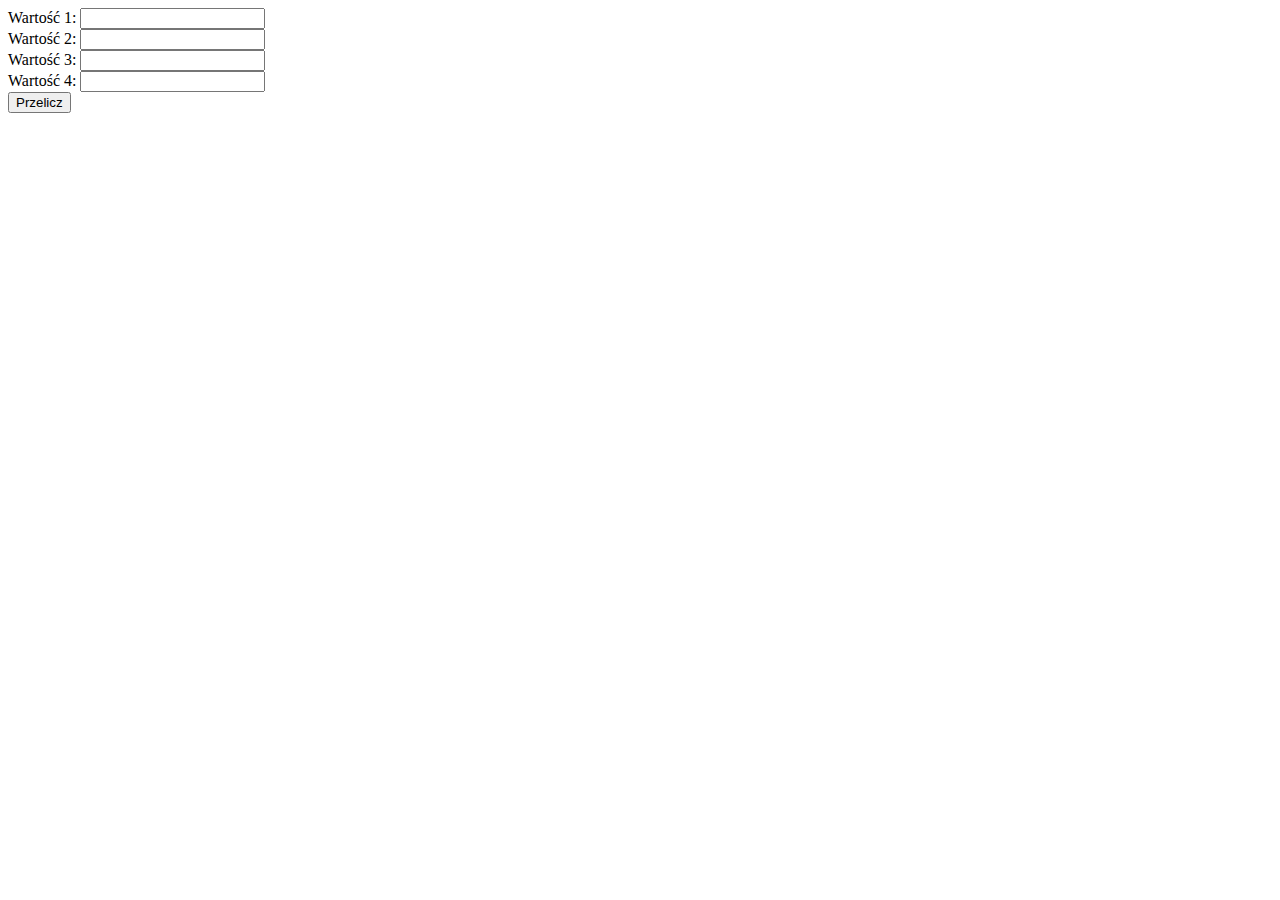
==== JsLab1/index.html @ c303e63a "Add files via upload" ====
<!DOCTYPE html>
<html>
<head>
    <meta charset='utf-8'>
    <meta http-equiv='X-UA-Compatible' content='IE=edge'>
    <title>Page Title</title>
    <meta name='viewport' content='width=device-width, initial-scale=1'>
    <link rel='stylesheet' type='text/css' media='screen' href='main.css'>
    <script src='main.js'></script>
</head>
<body>
    
<form id="calculatorForm">
    <label for="value1">Wartość 1:</label>
    <input type="text" id="value1" name="value1"><br>
    
    <label for="value2">Wartość 2:</label>
    <input type="text" id="value2" name="value2"><br>
    
    <label for="value3">Wartość 3:</label>
    <input type="text" id="value3" name="value3"><br>
    
    <label for="value4">Wartość 4:</label>
    <input type="text" id="value4" name="value4"><br>
    
    <button type="button" onclick="calculate()">Przelicz</button>
  </form>
  
  <div id="result"></div>
</body>
</html>
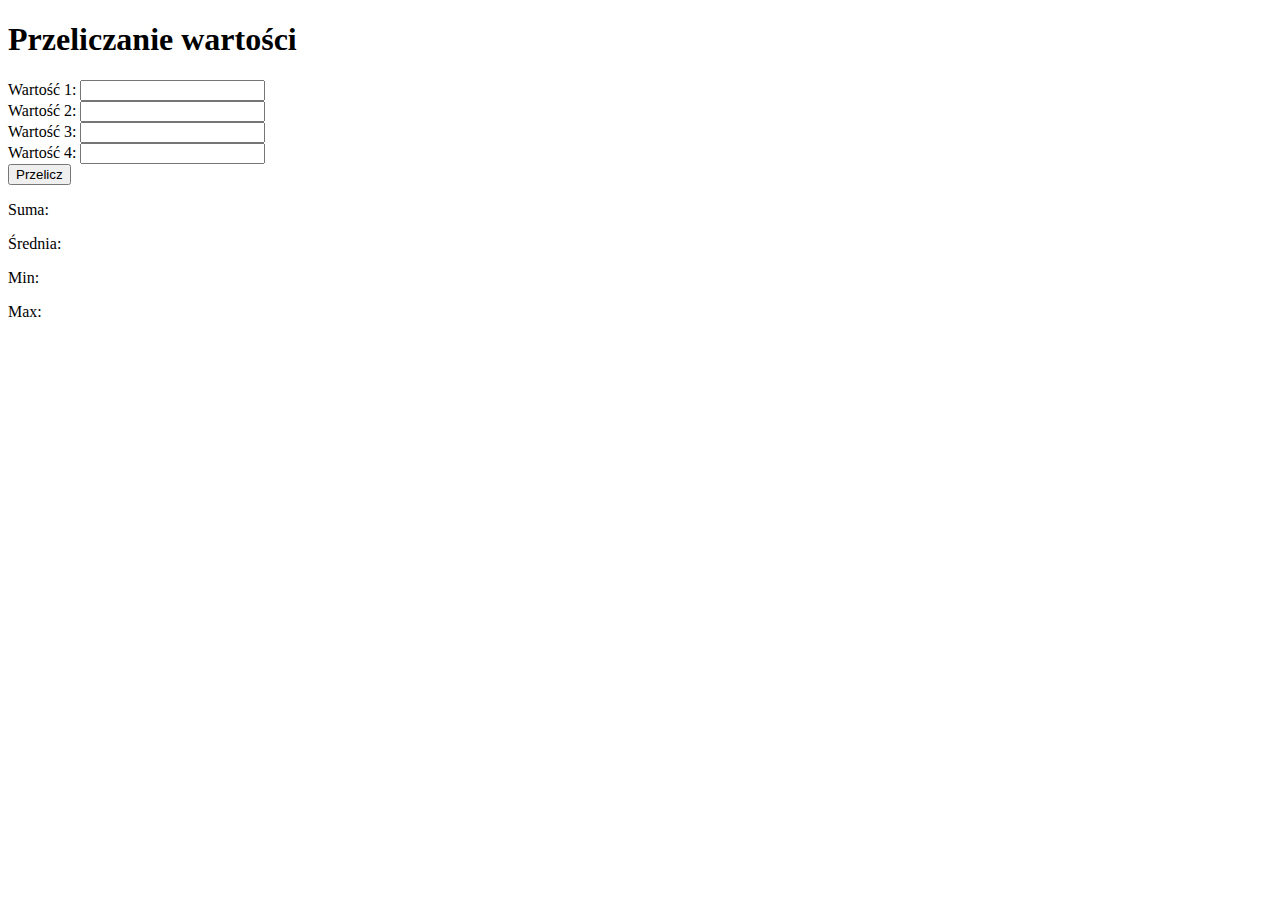
==== commit c3954660: "shame" ====
--- a/JsLab1/index.html
+++ b/JsLab1/index.html
@@ -1,31 +1,35 @@
 <!DOCTYPE html>
-<html>
+<html lang="pl">
 <head>
-    <meta charset='utf-8'>
-    <meta http-equiv='X-UA-Compatible' content='IE=edge'>
-    <title>Page Title</title>
-    <meta name='viewport' content='width=device-width, initial-scale=1'>
-    <link rel='stylesheet' type='text/css' media='screen' href='main.css'>
-    <script src='main.js'></script>
+    <meta charset="UTF-8">
+    <meta name="viewport" content="width=device-width, initial-scale=1.0">
+    <title>Przeliczanie wartości</title>
+    <script defer src="main.js"></script>
 </head>
 <body>
-    
-<form id="calculatorForm">
-    <label for="value1">Wartość 1:</label>
-    <input type="text" id="value1" name="value1"><br>
-    
-    <label for="value2">Wartość 2:</label>
-    <input type="text" id="value2" name="value2"><br>
-    
-    <label for="value3">Wartość 3:</label>
-    <input type="text" id="value3" name="value3"><br>
-    
-    <label for="value4">Wartość 4:</label>
-    <input type="text" id="value4" name="value4"><br>
-    
-    <button type="button" onclick="calculate()">Przelicz</button>
-  </form>
-  
-  <div id="result"></div>
+    <h1>Przeliczanie wartości</h1>
+    <div>
+        <label for="value1">Wartość 1:</label>
+        <input type="text" id="value1">
+    </div>
+    <div>
+        <label for="value2">Wartość 2:</label>
+        <input type="text" id="value2">
+    </div>
+    <div>
+        <label for="value3">Wartość 3:</label>
+        <input type="text" id="value3">
+    </div>
+    <div>
+        <label for="value4">Wartość 4:</label>
+        <input type="text" id="value4">
+    </div>
+    <button id="calculate">Przelicz</button>
+    <div id="results">
+        <p>Suma: <span id="sum"></span></p>
+        <p>Średnia: <span id="average"></span></p>
+        <p>Min: <span id="min"></span></p>
+        <p>Max: <span id="max"></span></p>
+    </div>
 </body>
 </html>